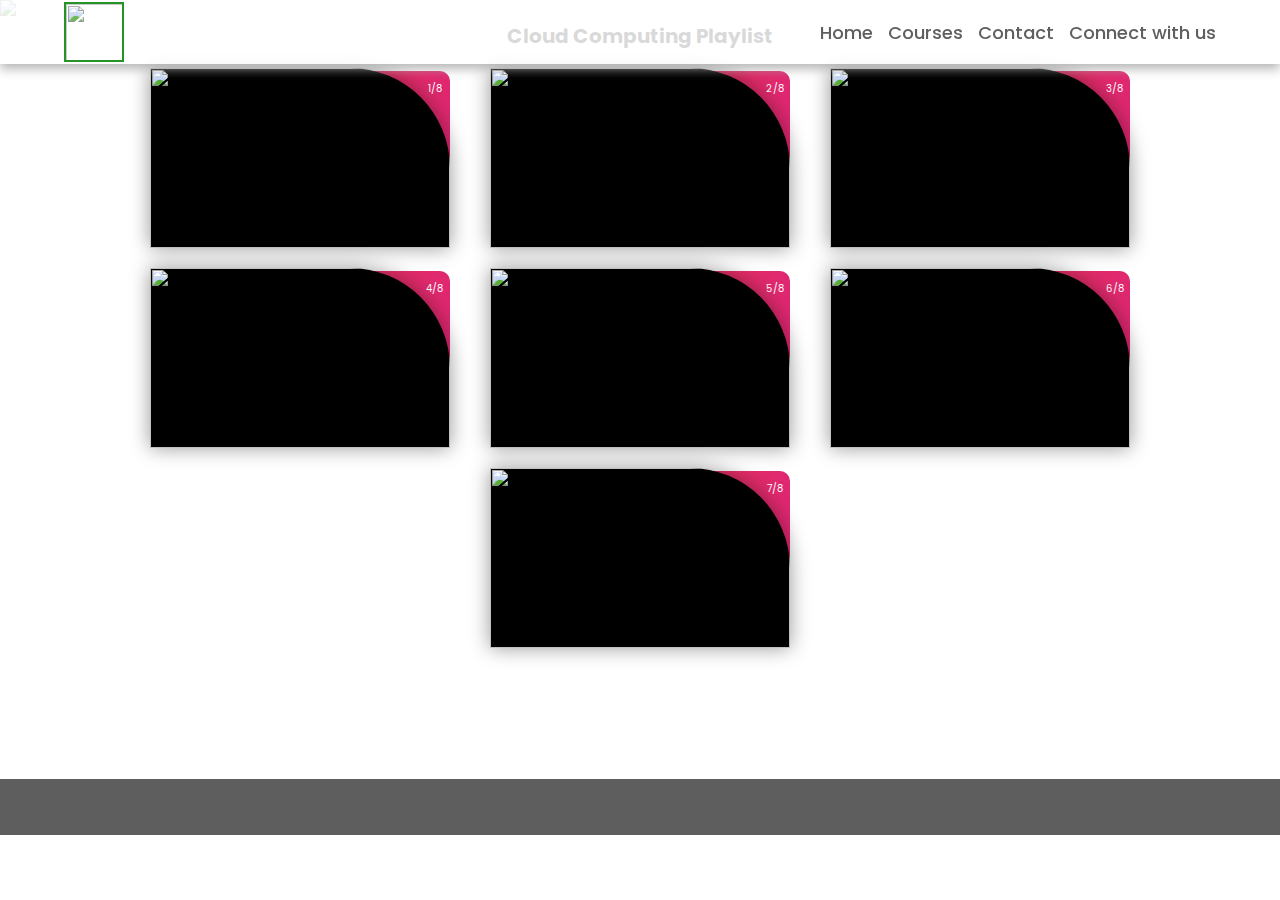
==== cloud.html @ 40138660 "Add files via upload" ====
<!DOCTYPE html>
<html lang="en">
<head>
    <meta charset="UTF-8">
    <meta http-equiv="X-UA-Compatible" content="IE=edge">
    <meta name="viewport" content="width=device-width, initial-scale=1.0">
    <title>Teachers/Cloud/Playlist</title>
    <script src="javascript.js"></script>
    <link rel="stylesheet" href="style.css">
    <link rel="stylesheet" href="https://cdnjs.cloudflare.com/ajax/libs/font-awesome/5.15.2/css/all.min.css" integrity="sha512-HK5fgLBL+xu6dm/Ii3z4xhlSUyZgTT9tuc/hSrtw6uzJOvgRr2a9jyxxT1ely+B+xFAmJKVSTbpM/CuL7qxO8w==" crossorigin="anonymous" />
</head>
<body>
    
        <nav class="navbar">
            <div class="navbar-container container">
                <input type="checkbox">
                <div class="hamburger-lines">
                    <span class="line line1"></span>
                    <span class="line line2"></span>
                    <span class="line line3"></span>
                </div>
                <ul class="menu-items">
                    <li><a href="#header">Home</a></li>
                    <li><a href="#courses">Courses</a></li>
                    <li><a href="#contact">Contact</a></li>
                    <li><a href="#footer">Connect with us</a></li>
                </ul>
                <img src="Images/logo.jpg" class="logo" >
            </div>    
        </nav> 
       <img src="Images/white.jpg" height="65px">
<b><h1 style="text-align: center;">Cloud Computing Playlist</h1></b>
    <center>
		<div class="ccardbox2">
			<div class="dcard2"><span class="tag" >1/8</span>
				<div class="fpart2"><img src="Images/cloud.jpg">
					<iframe src="https://www.youtube.com/embed/?v=gEQ16mPhjdI&list=PLZCiWd_Xwd7JJcTwixL7SB2mgs2Q21XOX" frameborder="0" allow="accelerometer; autoplay; encrypted-media; gyroscope; picture-in-picture" allowfullscreen></iframe>
				</div>
			</div>
			<div class="dcard2"><span class="tag" >2/8</span>
				<div class="fpart2"><img src="Images/cloud.jpg">
					<iframe src="https://www.youtube.com/embed/?v=7xFLExMk79g&list=PLZCiWd_Xwd7JJcTwixL7SB2mgs2Q21XOX&index=2" frameborder="0" allow="accelerometer; autoplay; encrypted-media; gyroscope; picture-in-picture" allowfullscreen></iframe>
				</div>
			</div>
			<div class="dcard2"><span class="tag" >3/8</span>
				<div class="fpart2"><img src="Images/cloud.jpg">
					<iframe src="https://www.youtube.com/embed/?v=jJ9OHQvXVU0&list=PLZCiWd_Xwd7JJcTwixL7SB2mgs2Q21XOX&index=3" frameborder="0" allow="accelerometer; autoplay; encrypted-media; gyroscope; picture-in-picture" allowfullscreen></iframe>
				</div>
			</div>
			<div class="dcard2"><span class="tag" >4/8</span>
				<div class="fpart2"><img src="Images/cloud.jpg">
					<iframe src="https://www.youtube.com/embed/?v=xzGd35y-w7M&list=PLZCiWd_Xwd7JJcTwixL7SB2mgs2Q21XOX&index=4" frameborder="0" allow="accelerometer; autoplay; encrypted-media; gyroscope; picture-in-picture" allowfullscreen></iframe>
				</div>
			</div>
		
			<div class="dcard2"><span class="tag" >5/8</span>
				<div class="fpart2"><img src="Images/cloud.jpg">
					<iframe src="https://www.youtube.com/embed/?v=JJv3e9-ZtO4&list=PLZCiWd_Xwd7JJcTwixL7SB2mgs2Q21XOX&index=5" frameborder="0" allow="accelerometer; autoplay; encrypted-media; gyroscope; picture-in-picture" allowfullscreen></iframe>
				</div>
			</div>
			<div class="dcard2"><span class="tag" >6/8</span>
				<div class="fpart2"><img src="Images/cloud.jpg">
					<iframe src="https://www.youtube.com/embed/?v=SVIHg4G-KeI&list=PLZCiWd_Xwd7JJcTwixL7SB2mgs2Q21XOX&index=6" frameborder="0" allow="accelerometer; autoplay; encrypted-media; gyroscope; picture-in-picture" allowfullscreen></iframe>
				</div>
			</div>
			<div class="dcard2"><span class="tag" >7/8</span>
				<div class="fpart2"><img src="Images/cloud.jpg">
					<iframe src="https://www.youtube.com/embed/?v=cAtvnFxjquE&list=PLZCiWd_Xwd7JJcTwixL7SB2mgs2Q21XOX&index=7" frameborder="0" allow="accelerometer; autoplay; encrypted-media; gyroscope; picture-in-picture" allowfullscreen></iframe>
				</div>
			</div>
			</div>
		</div>
	</center>
    
    <footer id="footer" style="margin-top: 10%;">
        <div class="social-media-links">
            <a href="#" ><i class="fab fa-telegram fa-4x"></i></a>         
            <a href="#" ><i class="fab fa-facebook fa-4x"></i></a>         
            <a href="#" ><i class="fab fa-instagram fa-4x"></i></a>         
            <a href="#" ><i class="fab fa-linkedin fa-4x"></i></a>         
            <a href="#"><i class="fab fa-twitter fa-4x"></i></a>         

        </div>
    </footer>
</body>
</html>
---- style.css ----
@import url('https://fonts.googleapis.com/css2?family=Poppins:wght@200;300;400;500;600;700;800&display=swap');

*,
*::after,
*::before{
    box-sizing: border-box;
    padding: 0;
    margin: 0;
}
html{
    font-size: 62.5%;
}
body{
    font-family: 'Poppins', sans-serif;
}

/* ########## utility classes ########## */
.container{
    max-width: 1200px;
    width: 90%;
    margin: auto;
}

.btn{
    display: inline-block;
    padding: 1em 2.5em;
    text-decoration: none;
    border-radius: 50px;
    cursor: pointer;
    outline: none;
    margin-top: 1em;
    text-transform: uppercase;
    font-weight: 500;
}

.btn-primary{
    color: #fff;
    background: #16a083;
    transition: background 0.3s ease-in;
}
.btn-primary:hover{
    background: #0c7961;
}
.text-blue{
    color: rgba(0, 0, 255, 0.753);
}
.text-gray{
    color: rgba(51, 51, 51, 0.74);
}
.text-white{
    color:white;
}
.text-green{
    color: rgba(16, 235, 16, 0.808);
}
.text-darkblue{
    color: rgba(0, 0, 139, 0.884);
}

/* ###### header styling #######  */
#header{
    background: url("Images/bg4.jpg");
    background-position: center;
    background-size: cover;
    background-repeat: no-repeat;
    height: 95vh;
}
header .showcase{
    position: absolute;
    top: 50%;
    left: 50%;
    transform: translate(-50%,-50%);    
    text-align: center;
    font-size: 2rem;
    background: rgba(0, 0, 0, 0.068);
}

/* ########### navbar styling ###########  */
/* for desktop mode  */
.navbar input[type='checkbox'],
.navbar .hamburger-lines{
    display: none;
}

.navbar{
    box-shadow: 0px 5px 10px 0px #aaa;
    position: fixed;
    width: 100%;
    background: #fff;
    color: #000;
    opacity: 0.85;
    z-index: 999;
}
.navbar-container{
    display: flex;
    justify-content: space-between;
    height: 64px;
    align-items: center;
}

.menu-items{
    order: 2;
    display: flex;
}
.menu-items li{
    list-style: none;
    margin-left: 1.5rem;
    font-size: 1.8rem;    
}
.logo{
    display: block;
    width: 60px;
    height: 60px;
    object-fit: cover;
    object-position: center;
    border: 2px solid green;
    /* padding: 0.5em 0; */
    margin: 1rem 0;
}
.navbar a{
    color: #444;
    text-decoration: none;
    font-weight: 500;
    transition: color 0.3s ease-in-out;
}
.navbar a:hover{
    color: #117964;
    border-bottom: 0.15em solid #117964;
}

.registration {    
    align-items: center;    
    text-align: center;
    font-size: 2rem;
    margin-top: 1.5em;
    padding: 0.5em;
    background: rgba(0, 0, 0, 0.068);
}

.registration h3{
    color: red;
}

.registration a:hover{
    border-bottom: 0.1em solid blue;
}
.registration a{
    text-decoration: none;
    display: inline-block;
    color: blue;
    padding-bottom: 0;
}


/* ########### courses section ############  */
#courses .heading{
    text-transform: uppercase;
    text-align: center;
    font-size: 4rem;
    font-weight: 500;
    color: #555;
    margin-bottom: 1rem;

}

#courses{
    padding: 10rem 0;
    background: #f2f3f5;
}

.courses-wrapper{
    display: flex;
    flex-wrap: wrap;   
}

.course-link{
    display: block;
    flex: 1 1 400px;
    margin: 1rem 2rem;
    padding: 1.5rem;
    box-shadow: 0 0 1px 1px rgba(5, 6, 7, 0.1), 0 3px 1px 0 rgba(20,23,28,.1);
    background: #fff;
    text-decoration: none;    
}

.course-link h1{
    font-size: 2.5rem;
    
}

.course-link h1::after{
    content: "";
    display: block;
    width: 5rem;
    border: 3px solid #1aeb13;
}

.course-link:hover{
    box-shadow: 0 2px 8px 2px rgba(20,23,28,.15);
}

.course-link .desc{
    margin: 1em 0;
    font-size: 1.4rem;
    color: rgba(51, 51, 51, 0.644);
}

.course-link .author{
    font-weight: 500;
    font-size: 1.4rem;
}

.course-item img{
    display: block;
    width: 100%;
    
}
.course-item .img-wrapper{
    position: relative;
}
.course-item .img-wrapper::after{
    content: '';
    position: absolute;
    display: block;
    top: 0;
    left: 0;
    width: 100%;
    height: 100%;
    background-image: linear-gradient( rgba(0, 0, 0, 0.2), rgb(44, 62, 80, 0.3));
}


/* ########### tutors styling ########## */

#tutors{
    padding: 5rem 0;
    background: rgba(221, 217, 217, 0.116);
}

.tutors-title{
    text-align: center;
    font-size: 3rem;
    font-weight: 400;
    color: #555;
}

.tutors-container{
    display: flex;
    justify-content: space-between;
    font-size: 1.6rem;
    padding: 1rem;
}
.tutors-container .checked{
    color: #ff9529;
}

.tutors-box .tutors-text{
    margin: 1rem 0;
    color: #444;
}
.tutors-box{
    text-align: center;
    padding: 1rem;
}

.tutor-photo img{
    display: block;
    width: 200px;
    height: 200px;
    object-fit: cover;
    object-position: center;
    border-radius: 50%;
    margin: auto;
}

/* ########### contact us styling ########## */
#contact{
    padding: 5rem 0;
    background: rgba(216, 209, 209, 0.726);
}
.contact-container{
    display: flex;
    background: #fff;
}

.contact-image{
    width: 49%;
}
.contact-image img{
    display: block;
    height: 400px;
    object-fit: cover;
    object-position: center;
    width: 100%;
}

.form-container{
    padding: 1rem;
    width: 49%;
    margin: auto;
}

.form-container input{
    display: block;
    width: 100%;
    border: none;
    border-bottom: 2px solid #ddd;
    padding: 1rem 0;
    box-shadow: none;
    outline: none;
    margin-bottom: 1rem;
    color: #444;
    font-weight: 500;
}

.form-container textarea{
    display: block;
    width: 100%;
    border: none;
    border-bottom: 2px solid #ddd;
    padding: 1rem 0;
    outline: none;
}

.form-container h2{
    font-size: 3rem;
    font-weight: 400;
    color: #444;
    margin-bottom: 1rem;
}

.form-container a{
    font-size: 1.2rem;
}

/* ######### footer styling ######## */

#footer{
    /* border: 2px solid red; */
    background: #5e5e5e;
    padding: 2rem;
    text-align: center;
}
#footer i{
    color: #fff;
    margin: 2rem;
    
}
 
#footer p{
    color: #fff;
    text-align: center;
    font-size: 1.6rem;
}

/* ########## media queries ##########  */
@media (max-width: 768px){
    .navbar{
        opacity: 0.95;
    }
    .navbar-container input[type="checkbox"],
    .navbar-container .hamburger-lines{
        display: block;
    }
    .navbar-container{
        display: block;
        position: relative;
        height: 72px;
    }
    .navbar-container input[type="checkbox"]{
        position: absolute;
        display: block;
        height: 32px;
        width: 40px;
        top: 20px;
        left: 20px;
        z-index: 5;
        opacity: 0;
    }
    .navbar-container .hamburger-lines{
        display: block;
        height: 32px;
        width: 40px;
        position: absolute;
        top: 20px;
        left: 20px;
        z-index: 2;
        display: flex;
        flex-direction: column;
        justify-content: space-between;
    }
    .navbar-container .hamburger-lines .line{
        display: block;
        height: 4px;
        width: 100%;
        border-radius: 10px;
        background: #333;
    }
    .navbar-container .hamburger-lines .line1{
        transform-origin: 0% 0%;
        transition: transform 0.4s ease-in-out;
    }
    .navbar-container .hamburger-lines .line2{        
        transition: transform 0.4s ease-in-out;
    }
    .navbar-container .hamburger-lines .line3{
        transform-origin: 0% 100%;
        transition: transform 0.4s ease-in-out;
    }

    .navbar .menu-items{
        padding-top: 100px;
        background: #fff;
        height: 80vh;
        max-width: 300px;
        transform: translateX(-150%);
        display: flex;
        flex-direction: column;
        margin-left: -40px;
        padding-left: 50px;
        transition: transform 0.5s ease-in-out;
        box-shadow: 5px 0 10px 0 #aaa;
    }
    .navbar .menu-items li{
        margin-bottom: 3rem;
        font-size: 2rem;
        font-weight: 500;
    }
    .logo{
        position: absolute;
        top: 1px;
        right: 15px;
        
    }
    .navbar-container input[type="checkbox"]:checked ~ .menu-items{
        transform: translateX(0);
    }
    .navbar-container input[type="checkbox"]:checked ~ .hamburger-lines .line1{
        transform: rotate(45deg);
    }
    .navbar-container input[type="checkbox"]:checked ~ .hamburger-lines .line2{
        transform: scaleY(0)
    }
    .navbar-container input[type="checkbox"]:checked ~ .hamburger-lines .line3{
        transform: rotate(-45deg);
    }    
}

/* ########## small screen ########  */
@media (max-width: 500px){
    html{
        font-size: 50%;
    }
    .tutors-container{
        flex-direction: column;        
        text-align: center;
    }
    
    .form-container{
        width: 90%;
    }
    .contact-container{
        display: flex;
        flex-direction: column;
    }
    .contact-image{
        width: 90%;
        margin: 3rem auto;
    }
}

/* ######### landscpe mode ######## */

@media (orientation: landscape) and (max-height: 500px){
    .showcase{
        /* border: 6px solid red; */
        height: 36vmax;
    }
}

/*Playlists css*/
.ccardbox2 {
	display: flex;
	justify-content: center;
	flex-wrap: wrap;
}

.dcard2 {
	margin: 20px;
	width: 300px;
	height: 160px;
	background: linear-gradient(to right, #FA4B37, #DF2771);
	border-radius: 10px;
}
.dcard2:hover .fpart2 img {
	display: none;
}
.dcard2 .fpart2 { 
	width: inherit;
	height: 180px;
	background: #000;
	color: #000;
	text-align: left;
	border-top-right-radius: 100px;
	transform: translateY(-19px);
	box-shadow: 0 0 20px rgba(0,0,0,0.4);
	overflow: hidden;
}
.dcard2 .tag {
	position: relative;
	margin-left: 270px;
	top: 10px;
	color: #fff;
}
.dcard2 .fpart2 img {
	width: 100%;
	height: 100%;
}
.fpart2 iframe {
	height: inherit;
	width: inherit;
}
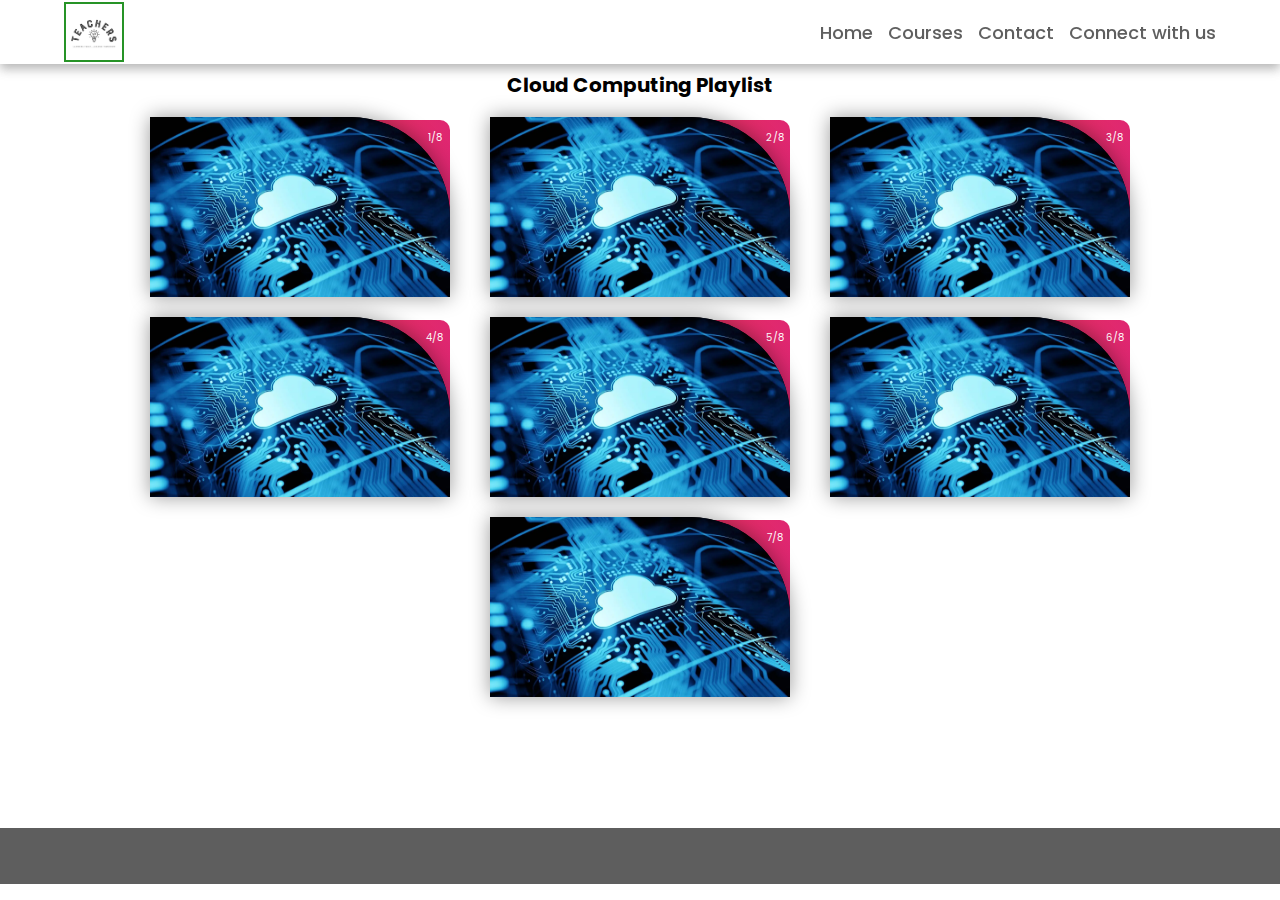
==== commit 2166f999: "Update cloud.html" ====
--- a/cloud.html
+++ b/cloud.html
@@ -25,46 +25,46 @@
                     <li><a href="#contact">Contact</a></li>
                     <li><a href="#footer">Connect with us</a></li>
                 </ul>
-                <img src="Images/logo.jpg" class="logo" >
+                <img src="logo.jpg" class="logo" >
             </div>    
         </nav> 
-       <img src="Images/white.jpg" height="65px">
+       <img src="white.jpg" height="65px">
 <b><h1 style="text-align: center;">Cloud Computing Playlist</h1></b>
     <center>
 		<div class="ccardbox2">
 			<div class="dcard2"><span class="tag" >1/8</span>
-				<div class="fpart2"><img src="Images/cloud.jpg">
+				<div class="fpart2"><img src="cloud.jpg">
 					<iframe src="https://www.youtube.com/embed/?v=gEQ16mPhjdI&list=PLZCiWd_Xwd7JJcTwixL7SB2mgs2Q21XOX" frameborder="0" allow="accelerometer; autoplay; encrypted-media; gyroscope; picture-in-picture" allowfullscreen></iframe>
 				</div>
 			</div>
 			<div class="dcard2"><span class="tag" >2/8</span>
-				<div class="fpart2"><img src="Images/cloud.jpg">
+				<div class="fpart2"><img src="cloud.jpg">
 					<iframe src="https://www.youtube.com/embed/?v=7xFLExMk79g&list=PLZCiWd_Xwd7JJcTwixL7SB2mgs2Q21XOX&index=2" frameborder="0" allow="accelerometer; autoplay; encrypted-media; gyroscope; picture-in-picture" allowfullscreen></iframe>
 				</div>
 			</div>
 			<div class="dcard2"><span class="tag" >3/8</span>
-				<div class="fpart2"><img src="Images/cloud.jpg">
+				<div class="fpart2"><img src="cloud.jpg">
 					<iframe src="https://www.youtube.com/embed/?v=jJ9OHQvXVU0&list=PLZCiWd_Xwd7JJcTwixL7SB2mgs2Q21XOX&index=3" frameborder="0" allow="accelerometer; autoplay; encrypted-media; gyroscope; picture-in-picture" allowfullscreen></iframe>
 				</div>
 			</div>
 			<div class="dcard2"><span class="tag" >4/8</span>
-				<div class="fpart2"><img src="Images/cloud.jpg">
+				<div class="fpart2"><img src="cloud.jpg">
 					<iframe src="https://www.youtube.com/embed/?v=xzGd35y-w7M&list=PLZCiWd_Xwd7JJcTwixL7SB2mgs2Q21XOX&index=4" frameborder="0" allow="accelerometer; autoplay; encrypted-media; gyroscope; picture-in-picture" allowfullscreen></iframe>
 				</div>
 			</div>
 		
 			<div class="dcard2"><span class="tag" >5/8</span>
-				<div class="fpart2"><img src="Images/cloud.jpg">
+				<div class="fpart2"><img src="cloud.jpg">
 					<iframe src="https://www.youtube.com/embed/?v=JJv3e9-ZtO4&list=PLZCiWd_Xwd7JJcTwixL7SB2mgs2Q21XOX&index=5" frameborder="0" allow="accelerometer; autoplay; encrypted-media; gyroscope; picture-in-picture" allowfullscreen></iframe>
 				</div>
 			</div>
 			<div class="dcard2"><span class="tag" >6/8</span>
-				<div class="fpart2"><img src="Images/cloud.jpg">
+				<div class="fpart2"><img src="cloud.jpg">
 					<iframe src="https://www.youtube.com/embed/?v=SVIHg4G-KeI&list=PLZCiWd_Xwd7JJcTwixL7SB2mgs2Q21XOX&index=6" frameborder="0" allow="accelerometer; autoplay; encrypted-media; gyroscope; picture-in-picture" allowfullscreen></iframe>
 				</div>
 			</div>
 			<div class="dcard2"><span class="tag" >7/8</span>
-				<div class="fpart2"><img src="Images/cloud.jpg">
+				<div class="fpart2"><img src="cloud.jpg">
 					<iframe src="https://www.youtube.com/embed/?v=cAtvnFxjquE&list=PLZCiWd_Xwd7JJcTwixL7SB2mgs2Q21XOX&index=7" frameborder="0" allow="accelerometer; autoplay; encrypted-media; gyroscope; picture-in-picture" allowfullscreen></iframe>
 				</div>
 			</div>
@@ -83,4 +83,4 @@
         </div>
     </footer>
 </body>
-</html>+</html>
